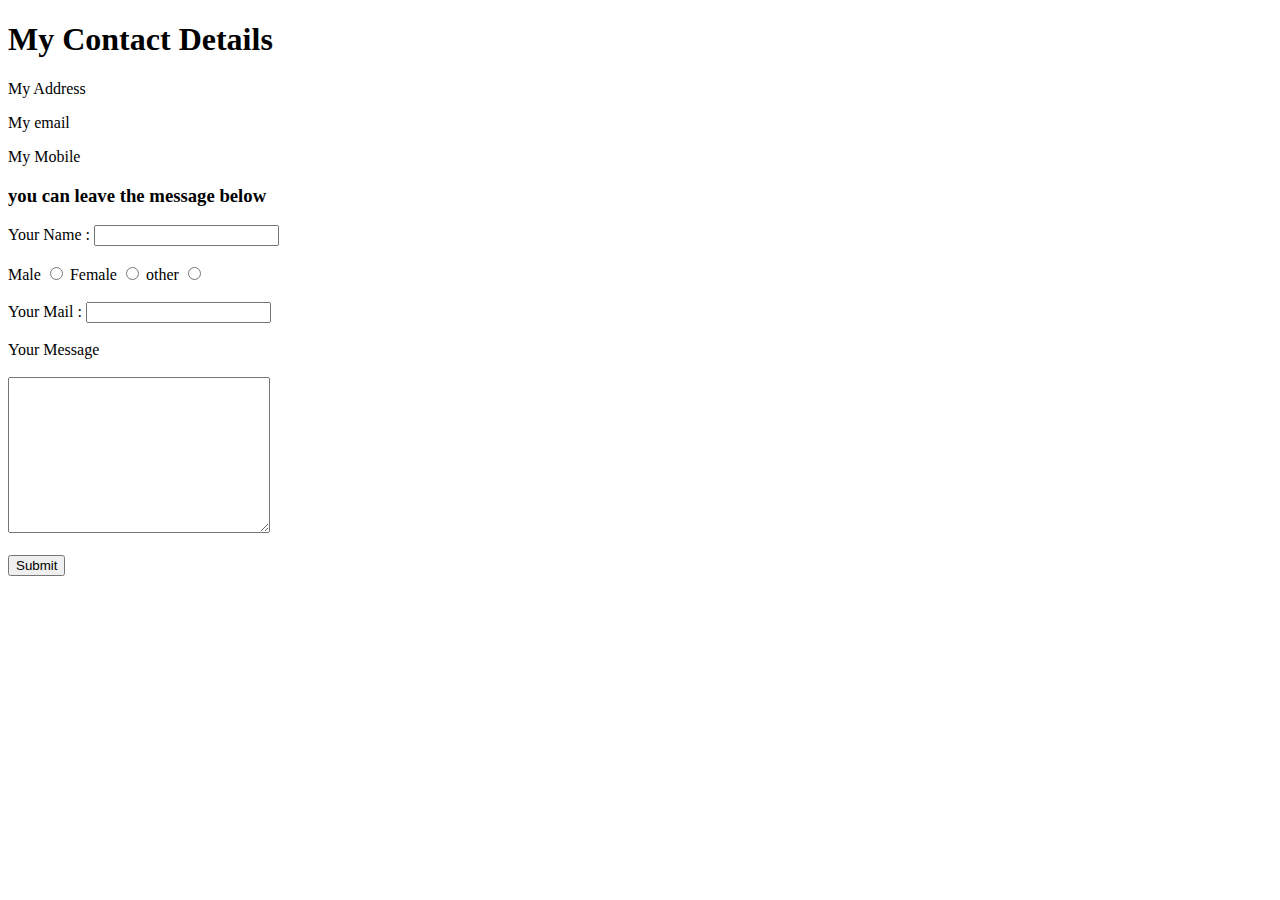
==== Contact me.html @ 53b45b07 "initial CV website" ====
<!DOCTYPE html>
	<html lang="eng">
		<head>
			<meta charset="UTF-8">
			<title> Contact Me</title>
			<link rel="stylesheet" href="C:\Users\operator\Desktop\learning webpage\styles.css">
		</head>
		<body>
			<h1>My Contact Details</h1>
			<p> My Address</p>
			<p> My email</p>
			<p> My Mobile</p>

			<h3>you can leave the message below </h3>

		<form action="mailto:remalsecurity@provis.ae" method="post" enctype="text/plain">
			<label> Your Name : </label>
			<input type="text" Name="" value="">
			<br>
			<br>
			<label> Male </label>
			<input type="radio" name="radio" vlaue="Male">
			<label> Female </label>
			<input type="radio" name="radio" value="Female">
			<label> other</label>
			<input type="radio" name="radio" value" Other">
			<br>
			<br>
			<label> Your Mail : </label>
			<input type="email" Name="your Mail" value="">
			<br>
			<br>
			<label> Your Message </label>
			<br>
			<br>
			<textarea rows="10" cols="30"> </textarea>
			<br>
			<br>
			<input type="submit" name="">		

		</body>

	</html>
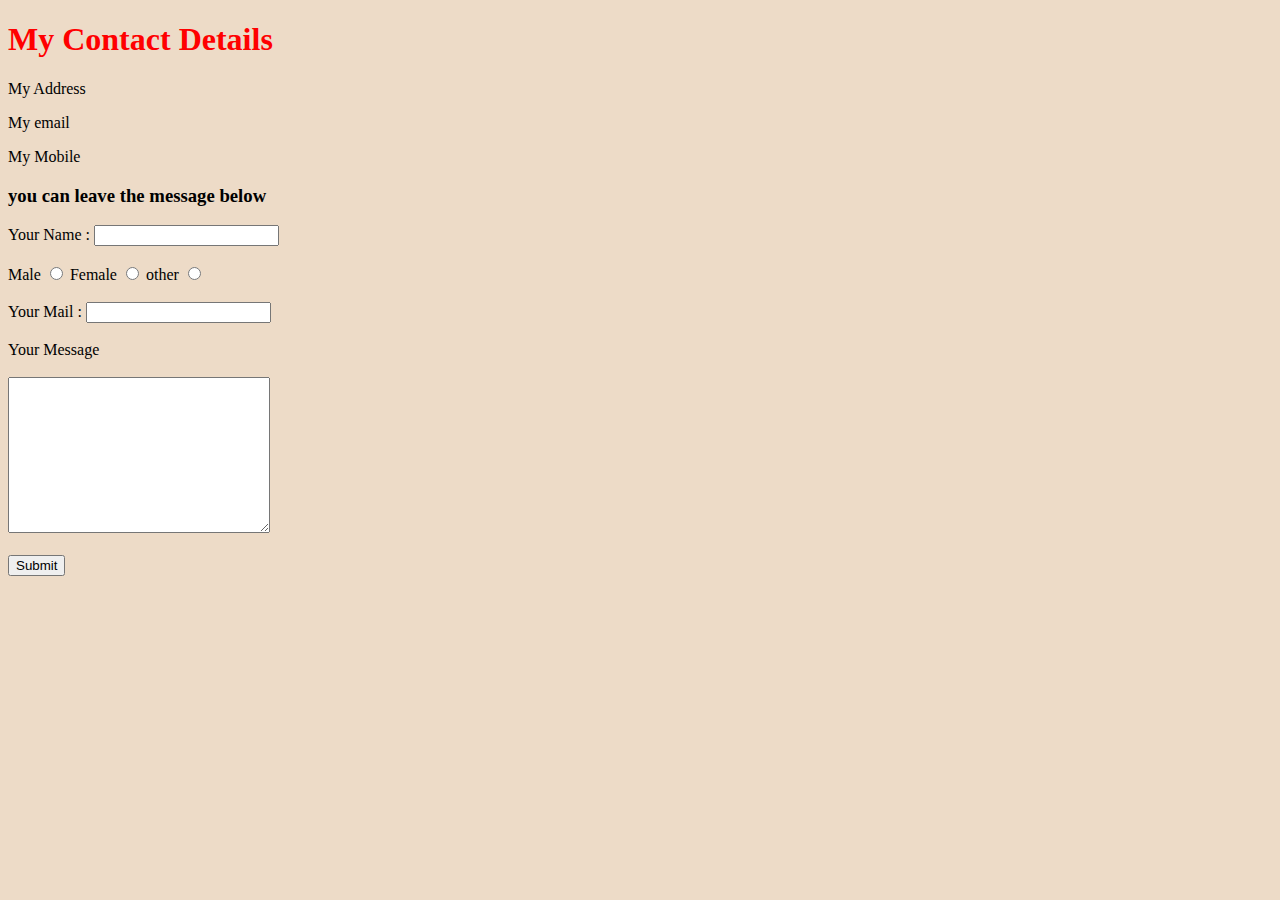
==== commit 1350152c: "Update Contact me.html" ====
--- a/Contact me.html
+++ b/Contact me.html
@@ -3,7 +3,7 @@
 		<head>
 			<meta charset="UTF-8">
 			<title> Contact Me</title>
-			<link rel="stylesheet" href="C:\Users\operator\Desktop\learning webpage\styles.css">
+			<link rel="stylesheet" href="\styles.css">
 		</head>
 		<body>
 			<h1>My Contact Details</h1>
@@ -40,4 +40,4 @@
 
 		</body>
 
-	</html>+	</html>
